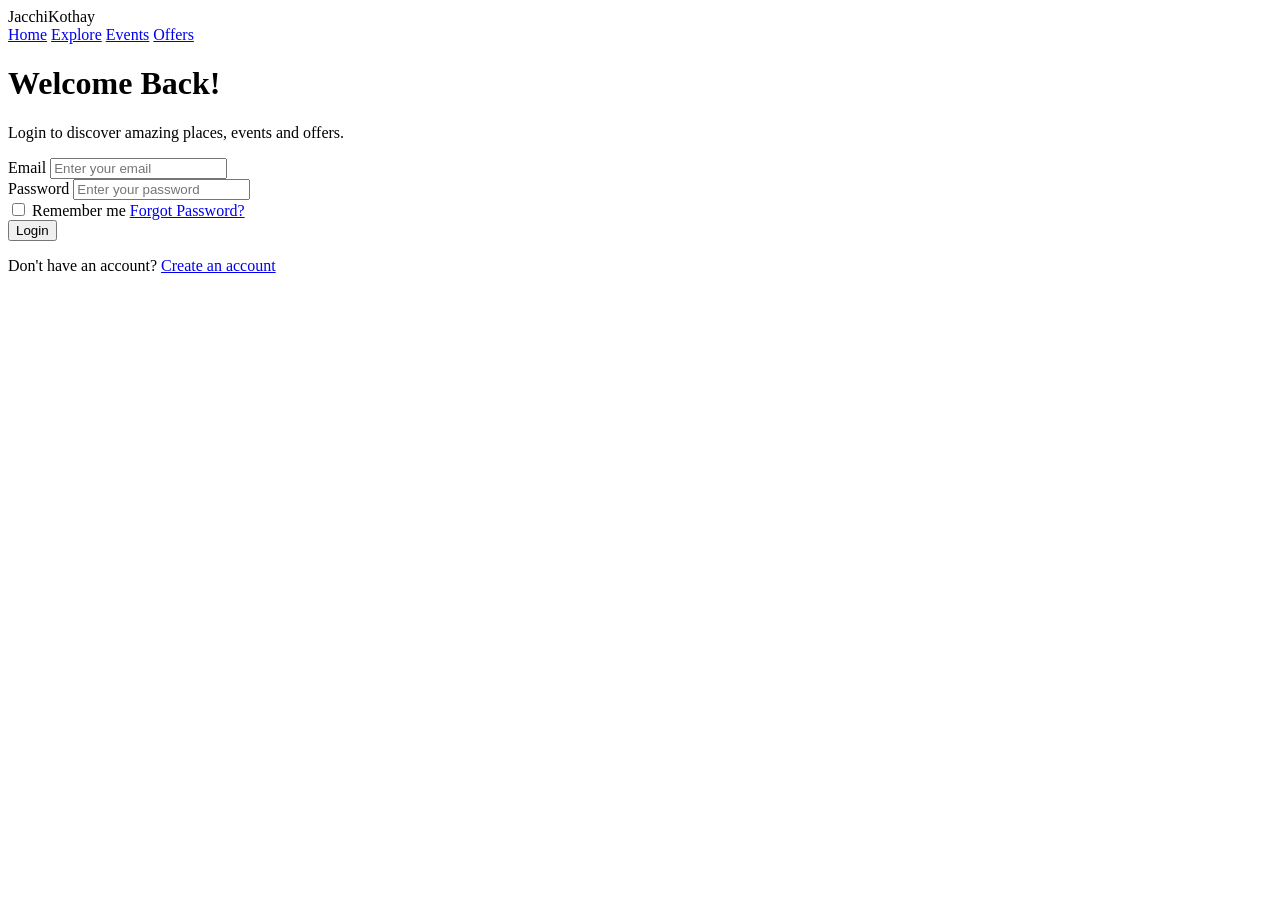
==== login.html @ a562ba8c "Rename Login.html to login.html" ====
<!DOCTYPE html>
<html lang="en">
<head>
    <meta charset="UTF-8">
    <meta name="viewport" content="width=device-width, initial-scale=1.0">

    <title>Login - JacchiKothay</title>

    <link rel="stylesheet" href="css/style.css">
</head>

<body>

    <header>
        <div class="logo">
            <i class="fa-solid fa-location-dot"></i>
            <span>JacchiKothay</span>
        </div>

        <nav>
            <a href="index.html">Home</a>
            <a href="index.html#explore">Explore</a>
            <a href="index.html#events">Events</a>
            <a href="index.html#offers">Offers</a>
        </nav>
    </header>


    <main class="login-container">

        <div class="login-box">

            <h1>Welcome Back!</h1>

            <p>Login to discover amazing places, events and offers.</p>

            <form id="loginForm">

                <div class="form-group">
                    <label for="email">Email</label>
                    <input
                        type="email"
                        id="email"
                        placeholder="Enter your email"
                        required>
                </div>

                <div class="form-group">
                    <label for="password">Password</label>
                    <input
                        type="password"
                        id="password"
                        placeholder="Enter your password"
                        required>
                </div>

                <div class="login-options">
                    <label>
                        <input type="checkbox">
                        Remember me
                    </label>

                    <a href="#">Forgot Password?</a>
                </div>

                <button type="submit" class="login-submit">
                    Login
                </button>

            </form>

            <p class="register-text">
                Don't have an account?
                <a href="register.html">Create an account</a>
            </p>

        </div>

    </main>

</body>
</html>
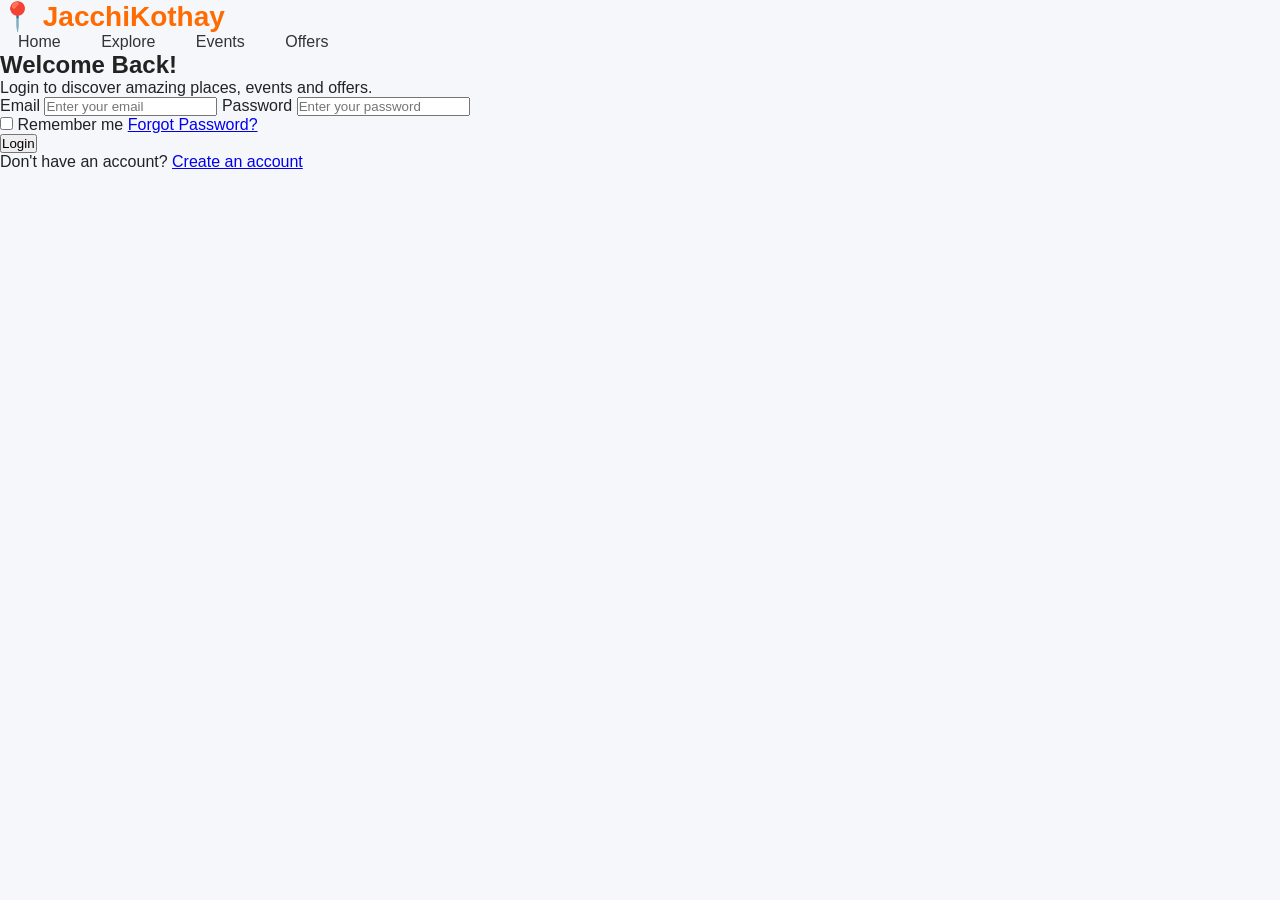
==== commit 03ddf468: "Refactor login page structure and styles" ====
--- a/login.html
+++ b/login.html
@@ -6,77 +6,95 @@
 
     <title>Login - JacchiKothay</title>
 
-    <link rel="stylesheet" href="css/style.css">
+    <link rel="stylesheet" href="style.css">
 </head>
 
-<body>
+<body class="auth-page">
 
-    <header>
+    <nav class="navbar">
         <div class="logo">
-            <i class="fa-solid fa-location-dot"></i>
-            <span>JacchiKothay</span>
+            📍 JacchiKothay
         </div>
 
-        <nav>
+        <div class="nav-links">
             <a href="index.html">Home</a>
             <a href="index.html#explore">Explore</a>
             <a href="index.html#events">Events</a>
             <a href="index.html#offers">Offers</a>
-        </nav>
-    </header>
+        </div>
+    </nav>
 
 
-    <main class="login-container">
+    <section class="auth-container">
 
-        <div class="login-box">
+        <div class="auth-box">
 
             <h1>Welcome Back!</h1>
 
-            <p>Login to discover amazing places, events and offers.</p>
+            <p>
+                Login to discover amazing places, events and offers.
+            </p>
 
             <form id="loginForm">
 
-                <div class="form-group">
-                    <label for="email">Email</label>
-                    <input
-                        type="email"
-                        id="email"
-                        placeholder="Enter your email"
-                        required>
-                </div>
+                <label for="loginEmail">Email</label>
 
-                <div class="form-group">
-                    <label for="password">Password</label>
-                    <input
-                        type="password"
-                        id="password"
-                        placeholder="Enter your password"
-                        required>
-                </div>
+                <input
+                    type="email"
+                    id="loginEmail"
+                    placeholder="Enter your email"
+                    required
+                >
 
-                <div class="login-options">
+
+                <label for="loginPassword">Password</label>
+
+                <input
+                    type="password"
+                    id="loginPassword"
+                    placeholder="Enter your password"
+                    required
+                >
+
+
+                <div class="remember-row">
+
                     <label>
-                        <input type="checkbox">
+                        <input type="checkbox" id="rememberMe">
                         Remember me
                     </label>
 
-                    <a href="#">Forgot Password?</a>
+                    <a href="#" onclick="forgotPassword()">
+                        Forgot Password?
+                    </a>
+
                 </div>
 
-                <button type="submit" class="login-submit">
+
+                <button type="submit" class="auth-button">
                     Login
                 </button>
 
+                <p id="loginMessage"></p>
+
             </form>
 
-            <p class="register-text">
-                Don't have an account?
-                <a href="register.html">Create an account</a>
-            </p>
+
+            <div class="auth-switch">
+
+                <p>
+                    Don't have an account?
+                    <a href="register.html">Create an account</a>
+                </p>
+
+            </div>
 
         </div>
 
-    </main>
+    </section>
+
+
+    <script src="script.js"></script>
 
 </body>
 </html>
--- a/style.css
+++ b/style.css
@@ -0,0 +1,404 @@
+*{
+    margin:0;
+    padding:0;
+    box-sizing:border-box;
+    font-family:'Poppins',sans-serif;
+}
+
+body{
+    background:#f5f7fb;
+    color:#222;
+}
+
+
+
+header{
+    width:100%;
+    height:80px;
+    background:#ffffff;
+    display:flex;
+    justify-content:space-between;
+    align-items:center;
+    padding:0 8%;
+    box-shadow:0 3px 15px rgba(0,0,0,.08);
+    position:sticky;
+    top:0;
+    z-index:1000;
+}
+
+.logo{
+    font-size:28px;
+    font-weight:700;
+    color:#ff6b00;
+}
+
+.logo i{
+    margin-right:8px;
+}
+
+nav a{
+    text-decoration:none;
+    color:#333;
+    margin:0 18px;
+    font-weight:500;
+    transition:.3s;
+}
+
+nav a:hover{
+    color:#ff6b00;
+}
+
+.login-btn{
+    border:none;
+    padding:12px 25px;
+    background:#2563eb;
+    color:white;
+    border-radius:30px;
+    cursor:pointer;
+    transition:.3s;
+}
+
+.login-btn:hover{
+    background:#1747b8;
+}
+
+
+
+.hero{
+    height:90vh;
+    background:
+    linear-gradient(rgba(0,0,0,.45),rgba(0,0,0,.45)),
+     url("Assets/Dhaka.png");
+    background-size:cover;
+    background-position:center;
+    display:flex;
+    justify-content:center;
+    align-items:center;
+}
+
+.overlay{
+    text-align:center;
+    color:white;
+}
+
+.overlay h1{
+    font-size:60px;
+    margin-bottom:20px;
+    font-weight:700;
+}
+
+.overlay p{
+    font-size:20px;
+    margin-bottom:35px;
+}
+
+.search-box{
+    display:flex;
+    justify-content:center;
+    background:white;
+    border-radius:60px;
+    overflow:hidden;
+    width:700px;
+    margin:auto;
+}
+
+.search-box input{
+    flex:1;
+    padding:18px;
+    border:none;
+    outline:none;
+    font-size:16px;
+}
+
+.search-box button{
+    width:180px;
+    border:none;
+    background:#ff6b00;
+    color:white;
+    font-size:18px;
+    cursor:pointer;
+    transition:.3s;
+}
+
+.search-box button:hover{
+    background:#e95f00;
+}
+
+
+
+.categories{
+    display:flex;
+    justify-content:center;
+    gap:30px;
+    flex-wrap:wrap;
+    margin-top:-50px;
+    padding:40px;
+}
+
+.card{
+    width:180px;
+    background:white;
+    border-radius:20px;
+    text-align:center;
+    padding:35px 20px;
+    font-size:45px;
+    box-shadow:0 10px 25px rgba(0,0,0,.08);
+    transition:.35s;
+    cursor:pointer;
+}
+
+.card h3{
+    margin-top:15px;
+    font-size:20px;
+}
+
+.card:hover{
+    transform:translateY(-12px);
+}
+
+
+
+.card:nth-child(1){
+    background:#ff8c42;
+    color:white;
+}
+
+.card:nth-child(2){
+    background:#8b5cf6;
+    color:white;
+}
+
+.card:nth-child(3){
+    background:#22c55e;
+    color:white;
+}
+
+.card:nth-child(4){
+    background:#0ea5e9;
+    color:white;
+}
+
+.card:nth-child(5){
+    background:#ef4444;
+    color:white;
+}
+
+
+
+.section{
+    width:90%;
+    margin:80px auto;
+}
+
+.section h2{
+    font-size:35px;
+    margin-bottom:35px;
+}
+
+.grid{
+    display:grid;
+    grid-template-columns:repeat(auto-fit,minmax(280px,1fr));
+    gap:30px;
+}
+
+
+
+.place{
+    background:white;
+    border-radius:20px;
+    overflow:hidden;
+    box-shadow:0 10px 25px rgba(0,0,0,.08);
+    transition:.35s;
+}
+
+.place:hover{
+    transform:translateY(-12px);
+}
+
+.place img{
+    width:100%;
+    height:220px;
+    object-fit:cover;
+}
+
+.content{
+    padding:20px;
+}
+
+.content h3{
+    margin-bottom:10px;
+}
+
+.content p{
+    color:#777;
+}
+
+
+
+.offers{
+    width:90%;
+    margin:80px auto;
+}
+
+.offers h2{
+    margin-bottom:30px;
+    font-size:35px;
+}
+
+.offer-box{
+    display:grid;
+    grid-template-columns:repeat(auto-fit,minmax(260px,1fr));
+    gap:25px;
+}
+
+.offer{
+    background:linear-gradient(135deg,#ff6b00,#ff9800);
+    color:white;
+    padding:35px;
+    border-radius:20px;
+    text-align:center;
+    transition:.35s;
+}
+
+.offer:hover{
+    transform:scale(1.05);
+}
+
+.offer h3{
+    font-size:28px;
+    margin-bottom:15px;
+}
+
+
+
+footer{
+    margin-top:90px;
+    background:#111827;
+    color:white;
+    text-align:center;
+    padding:50px 20px;
+}
+
+footer h2{
+    color:#ff8c42;
+    margin-bottom:15px;
+}
+
+footer p{
+    margin-top:10px;
+    color:#d1d5db;
+}
+
+
+@media(max-width:768px){
+
+header{
+    flex-direction:column;
+    height:auto;
+    padding:20px;
+}
+
+nav{
+    margin:20px 0;
+}
+
+.overlay h1{
+    font-size:38px;
+}
+
+.overlay p{
+    font-size:17px;
+}
+
+.search-box{
+    width:95%;
+    flex-direction:column;
+    border-radius:15px;
+}
+
+.search-box button{
+    width:100%;
+    height:60px;
+}
+
+.categories{
+    margin-top:20px;
+}
+
+.card{
+    width:150px;
+}
+
+}
+.login-container {
+    min-height: 80vh;
+    display: flex;
+    justify-content: center;
+    align-items: center;
+    padding: 40px 20px;
+}
+
+.login-box {
+    width: 100%;
+    max-width: 420px;
+    padding: 35px;
+    border-radius: 15px;
+    background: white;
+    box-shadow: 0 5px 25px rgba(0, 0, 0, 0.1);
+}
+
+.login-box h1 {
+    text-align: center;
+    margin-bottom: 10px;
+}
+
+.login-box > p {
+    text-align: center;
+    margin-bottom: 25px;
+}
+
+.form-group {
+    margin-bottom: 20px;
+}
+
+.form-group label {
+    display: block;
+    margin-bottom: 8px;
+    font-weight: 500;
+}
+
+.form-group input {
+    width: 100%;
+    padding: 12px;
+    border: 1px solid #ddd;
+    border-radius: 8px;
+    font-size: 15px;
+    box-sizing: border-box;
+}
+
+.login-options {
+    display: flex;
+    justify-content: space-between;
+    align-items: center;
+    margin-bottom: 20px;
+    font-size: 14px;
+}
+
+.login-options a {
+    text-decoration: none;
+}
+
+.login-submit {
+    width: 100%;
+    padding: 13px;
+    border: none;
+    border-radius: 8px;
+    cursor: pointer;
+    font-size: 16px;
+    font-weight: 600;
+}
+
+.register-text {
+    margin-top: 20px;
+    font-size: 14px;
+}
